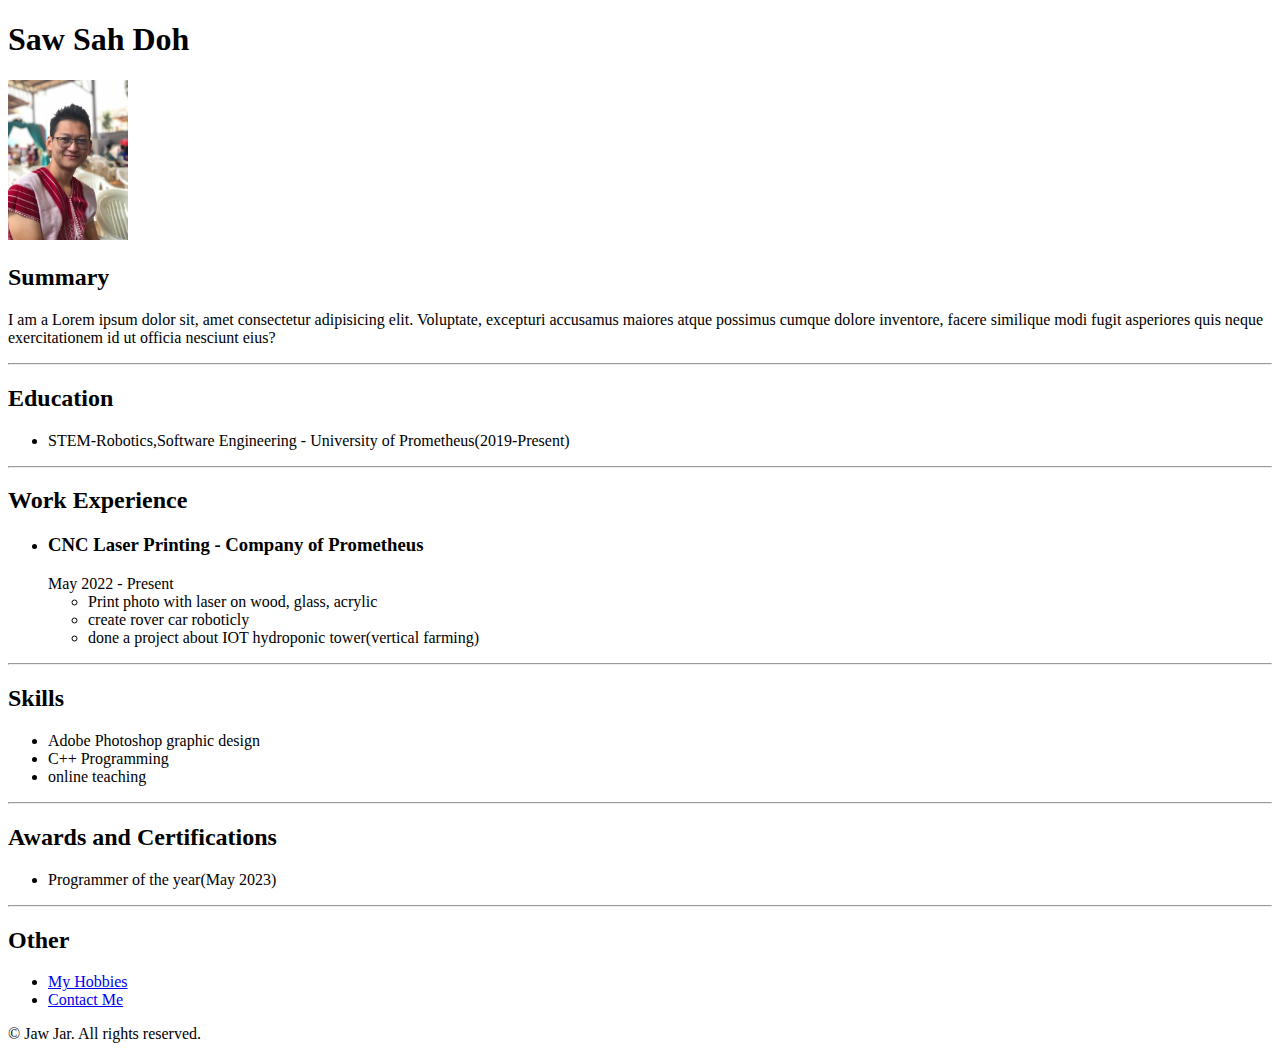
==== JawJarCvform/cvform.html @ 66837ab1 "Add files via upload" ====
<!DOCTYPE html>
<html lang="en">
<head>
    <meta charset="UTF-8">
    <meta name="viewport" content="width=device-width, initial-scale=1.0">
    <title>Jaw Jar's CV Form</title>
</head>
<body>
    <h1>Saw Sah Doh</h1>
    <img src="images/Jaw Jar.jpg" alt="my photo" width="120px" height="160px"/>

    <h2>Summary</h2>
        <p>I am a Lorem ipsum dolor sit, amet consectetur adipisicing elit. Voluptate, excepturi accusamus 
            maiores atque possimus cumque dolore inventore, facere similique modi fugit asperiores quis 
            neque exercitationem id ut officia nesciunt eius?
        </p>
    <hr/>
    <h2>Education</h2>
        <ul>
            <li>STEM-Robotics,Software Engineering - University of Prometheus(2019-Present)</li>
        </ul>
    <hr/>
    <h2>Work Experience</h2>
        <ul>
            <li><h3>CNC Laser Printing - Company of Prometheus</h3></li>
            May 2022 - Present
            <ul>
                <li>Print photo with laser on wood, glass, acrylic</li>
                <li>create rover car roboticly</li>
                <li>done a project about IOT hydroponic tower(vertical farming)</li>
            </ul>
        </ul>
    <hr>
    <h2>Skills</h2>
        <ul>
            <li>Adobe Photoshop graphic design</li>
            <li>C++ Programming</li>
            <li>online teaching</li>
        </ul>
    <hr>
    <h2>Awards and Certifications</h2>
        <ul>
            <li>Programmer of the year(May 2023)</li>
        </ul>
    <hr>
    <h2>Other</h2>
        <ul>
            <li><a href="./myhobbies.html">My Hobbies</a></li>
            <li><a href="./contactme.html">Contact Me</a></li>
        </ul>
    &copy; Jaw Jar. All rights reserved.
    <br>
</body>
</html>
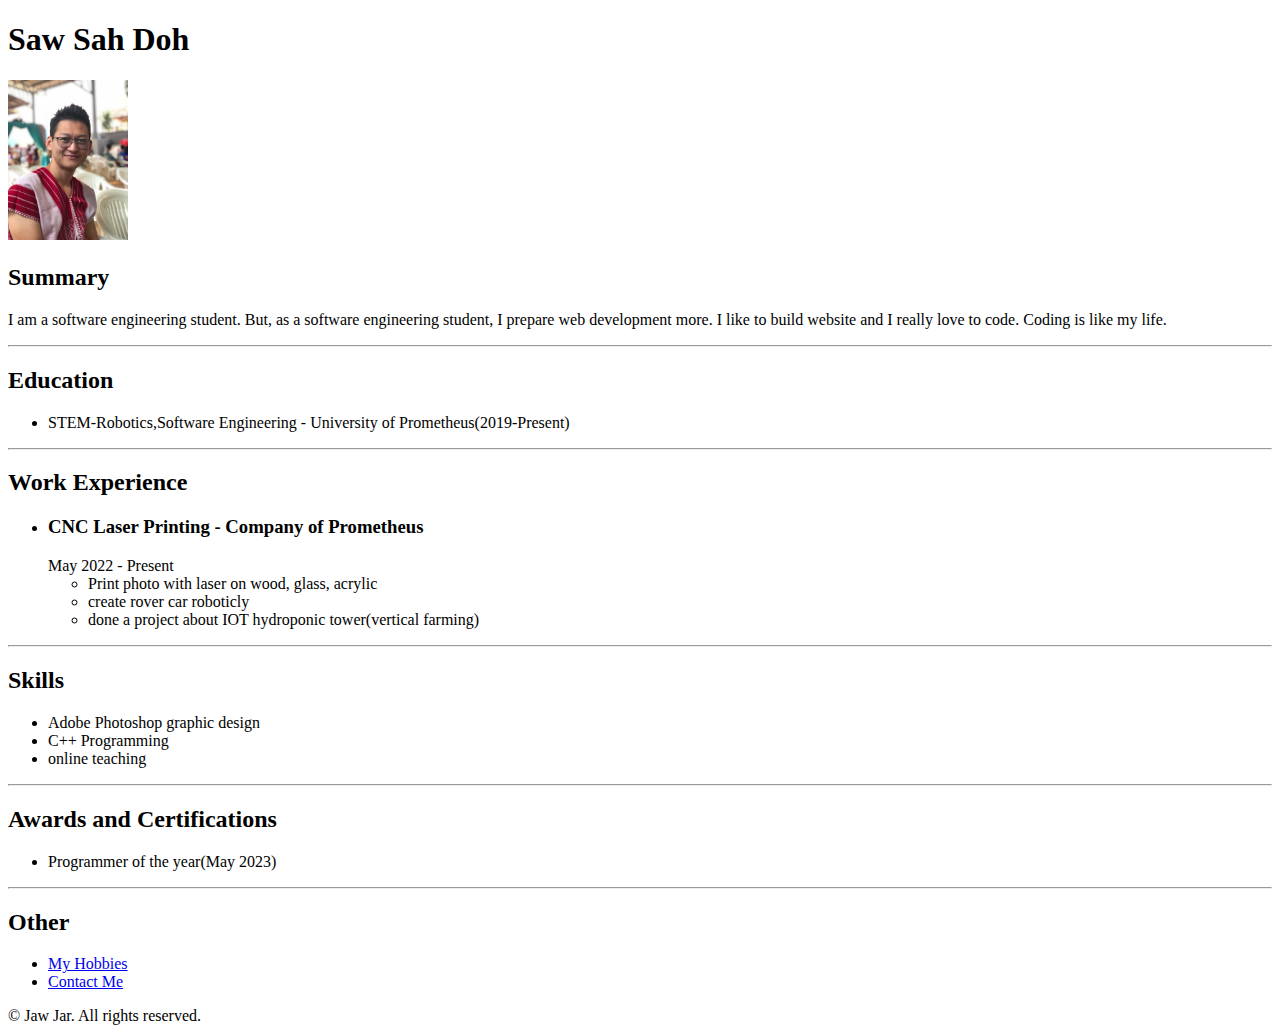
==== commit 25d34a4f: "Update cvform.html" ====
--- a/JawJarCvform/cvform.html
+++ b/JawJarCvform/cvform.html
@@ -10,9 +10,7 @@
     <img src="images/Jaw Jar.jpg" alt="my photo" width="120px" height="160px"/>
 
     <h2>Summary</h2>
-        <p>I am a Lorem ipsum dolor sit, amet consectetur adipisicing elit. Voluptate, excepturi accusamus 
-            maiores atque possimus cumque dolore inventore, facere similique modi fugit asperiores quis 
-            neque exercitationem id ut officia nesciunt eius?
+        <p>I am a software engineering student. But, as a software engineering student, I prepare web development more. I like to build website and I really love to code. Coding is like my life.
         </p>
     <hr/>
     <h2>Education</h2>
